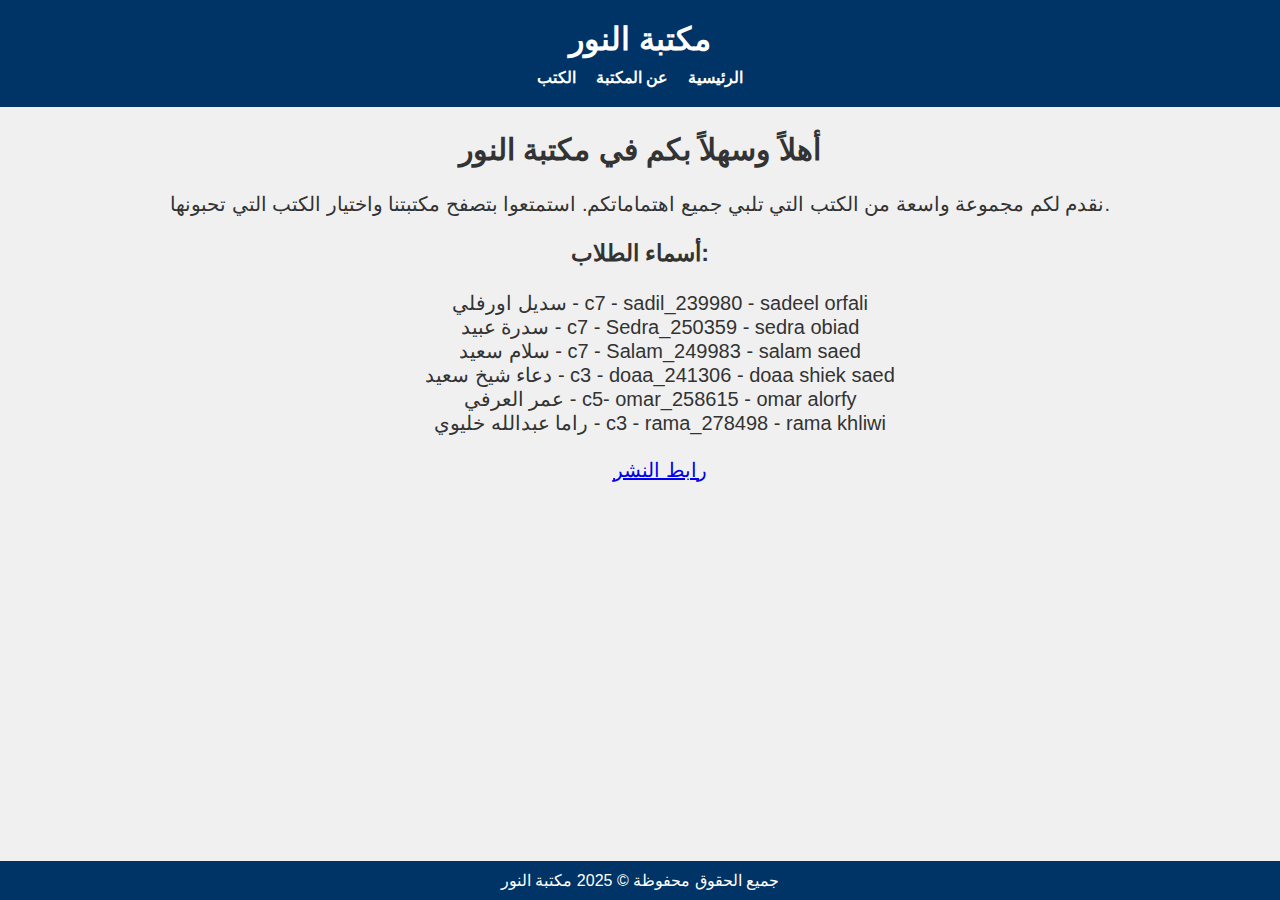
==== index.html @ 10886ed7 "Add files via upload" ====
<!DOCTYPE html>
<html lang="ar">

<head>
    <meta charset="UTF-8">
    <meta name="viewport" content="width=device-width, initial-scale=1.0">
    <title>مكتبة النور</title>
    <link rel="stylesheet" href="style.css">
</head>

<body>
    <header>
        <div class="header-container">
            <h1>مكتبة النور</h1>
            <nav>
                <ul class="nav-list" style="direction: rtl;">
                    <li><a href="index.html">الرئيسية</a></li>
                    <li><a href="about.html">عن المكتبة</a></li>
                    <li><a href="books.html">الكتب</a></li>
                </ul>
            </nav>
        </div>
    </header>

    <main>
        <section class="centered-section" style="font-size: 20px;">
            <h2>أهلاً وسهلاً بكم في مكتبة النور</h2>
            <p>نقدم لكم مجموعة واسعة من الكتب التي تلبي جميع اهتماماتكم. استمتعوا بتصفح مكتبتنا واختيار الكتب التي
                تحبونها.</p>

            <!-- قائمة مرتبة لأسماء الطلاب -->
            <div id="student-list">
                <h3>أسماء الطلاب:</h3>
                <ol style="list-style: none; font-size: 20px; ">
                    <li>سديل اورفلي - c7 - sadil_239980 - sadeel orfali </li>
                    <li> سدرة عبيد - c7 - Sedra_250359 - sedra obiad</li>
                    <li>سلام سعيد - c7 - Salam_249983 - salam saed </li>
                    <li>دعاء شيخ سعيد - c3 - doaa_241306 - doaa shiek saed</li>
                    <li>عمر العرفي - c5- omar_258615 - omar alorfy</li>
                    <li>راما عبدالله خليوي - c3 - rama_278498 - rama khliwi</li>
                    <br><a href="https://example.com" target="_blank">رابط النشر</a>
                </ol>
            </div>
        </section>
    </main>

    <footer>
        <p>جميع الحقوق محفوظة &copy; 2025 مكتبة النور</p>
    </footer>
</body>

</html>
---- style.css ----
/* تنسيق عام */
body {
    font-family: "Arial", sans-serif;
    margin: 0;
    padding: 0;
    background-color: #f0f0f0;
    color: #333;
    text-align: center;
    display: flex;
    flex-direction: column;
    min-height: 100vh;
}

header {
    background-color: #003366;
    color: #fff;
    padding: 20px 0;
}

header h1 {
    margin: 0;
    font-size: 2rem;
}

nav ul {
    list-style: none;
    padding: 0;
    margin: 10px 0 0;
    display: flex;
    justify-content: center;
}

nav ul li {
    margin: 0 10px;
}

nav ul li a {
    text-decoration: none;
    color: #fff;
    font-size: 1rem;
    font-weight: bold;
}

nav ul li a:hover {
    text-decoration: underline;
}

/* تنسيق الجدول */
.books-list {
    margin: 20px auto;
    width: 90%;
    max-width: 1200px;
    background-color: #fff;
    padding: 20px;
    box-shadow: 0 2px 8px rgba(0, 0, 0, 0.1);
    border-radius: 10px;
}

.books-list h2 {
    margin-bottom: 20px;
    font-size: 1.5rem;
    color: #003366;
}

.book-table {
    width: 100%;
    border-collapse: collapse;
    font-size: 1rem;
}

.book-table th,
.book-table td {
    border: 1px solid #ddd;
    padding: 12px;
    text-align: center;
}

.book-table th {
    background-color: #003366;
    color: #fff;
    font-size: 1.1rem;
}

.book-table tr:nth-child(even) {
    background-color: #f9f9f9;
}

.book-table tr:hover {
    background-color: #f1f1f1;
}
.book-table img {
    max-width: 100px; /* الحد الأقصى للعرض */
    max-height: 150px; /* الحد الأقصى للارتفاع */
    object-fit: cover; /* لضبط الصورة بشكل مناسب داخل الأبعاد المحددة */
}
/* تنسيق الأزرار */
.choose-book {
    background-color: #003366;
    color: #fff;
    border: none;
    padding: 8px 12px;
    border-radius: 5px;
    cursor: pointer;
    font-size: 1rem;
}

.choose-book:hover {
    background-color: #005599;
}

/* تنسيق قسم الطلب */
.order-section {
    margin: 20px auto;
    width: 90%;
    max-width: 600px;
    background-color: #fff;
    padding: 20px;
    box-shadow: 0 2px 8px rgba(0, 0, 0, 0.1);
    border-radius: 10px;
}

.order-section.hidden {
    display: none;
}

.order-section h2 {
    margin-bottom: 15px;
    font-size: 1.5rem;
    color: #003366;
}

form label {
    display: block;
    margin: 10px 0 5px;
    font-weight: bold;
    color: #333;
}

form input {
    width: 100%;
    padding: 10px;
    margin-bottom: 15px;
    border: 1px solid #ddd;
    border-radius: 5px;
    font-size: 1rem;
    box-sizing: border-box;
}

form input:focus {
    border-color: #003366;
    outline: none;
}

form button {
    background-color: #003366;
    color: #fff;
    border: none;
    padding: 10px 15px;
    border-radius: 5px;
    cursor: pointer;
    font-size: 1rem;
}

form button:hover {
    background-color: #005599;
}

/* الفوتر */
footer {
    background-color: #003366;
    color: white;
    padding: 10px 0;
    text-align: center;
    margin-top: auto;
}

footer p {
    margin: 0;
    font-size: 1rem;
}
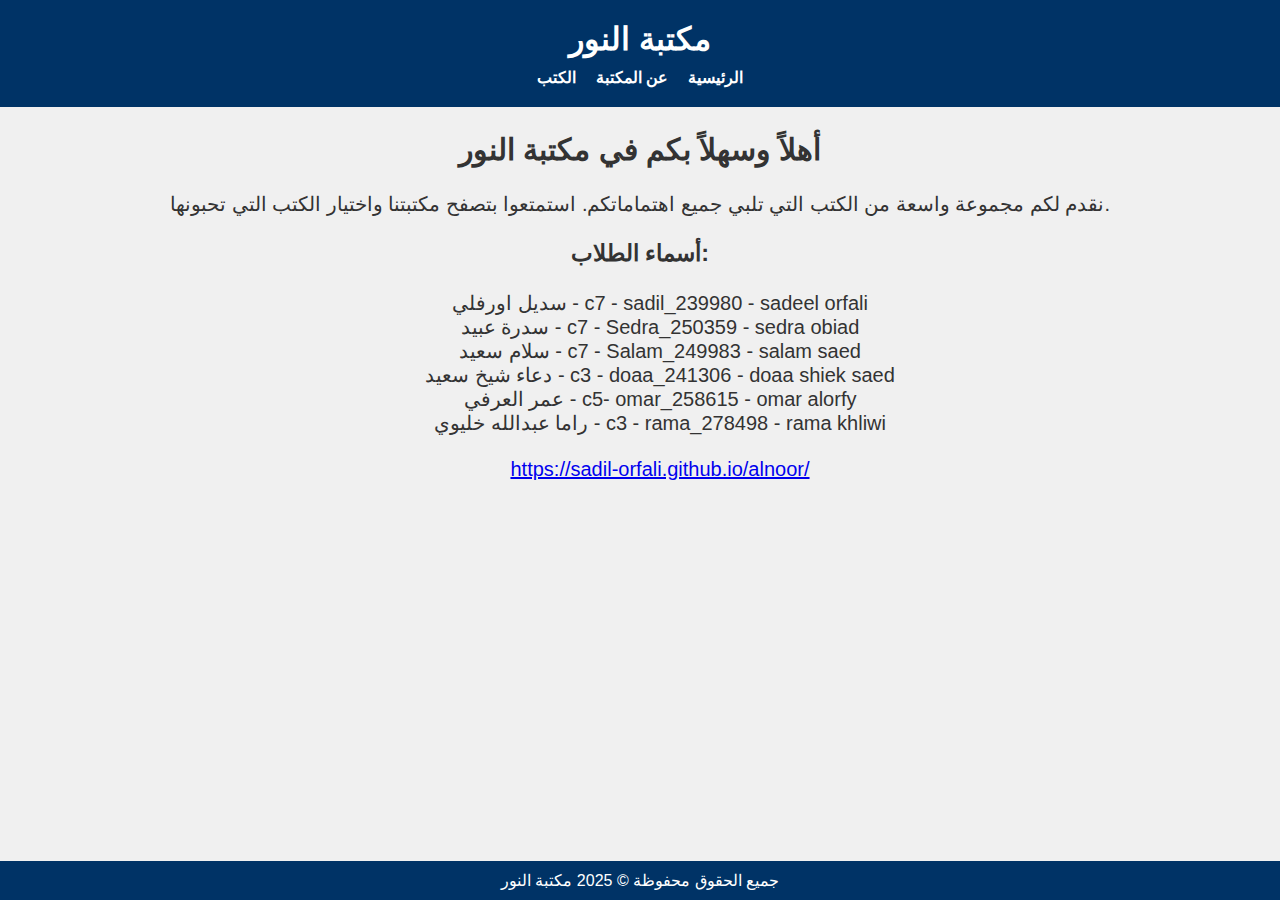
==== commit 01005abc: "Update index.html" ====
--- a/index.html
+++ b/index.html
@@ -38,7 +38,7 @@
                     <li>دعاء شيخ سعيد - c3 - doaa_241306 - doaa shiek saed</li>
                     <li>عمر العرفي - c5- omar_258615 - omar alorfy</li>
                     <li>راما عبدالله خليوي - c3 - rama_278498 - rama khliwi</li>
-                    <br><a href="https://example.com" target="_blank">رابط النشر</a>
+                    <br><a href="https://sadil-orfali.github.io/alnoor/" target="_blank">https://sadil-orfali.github.io/alnoor/</a>
                 </ol>
             </div>
         </section>
@@ -49,4 +49,4 @@
     </footer>
 </body>
 
-</html>+</html>
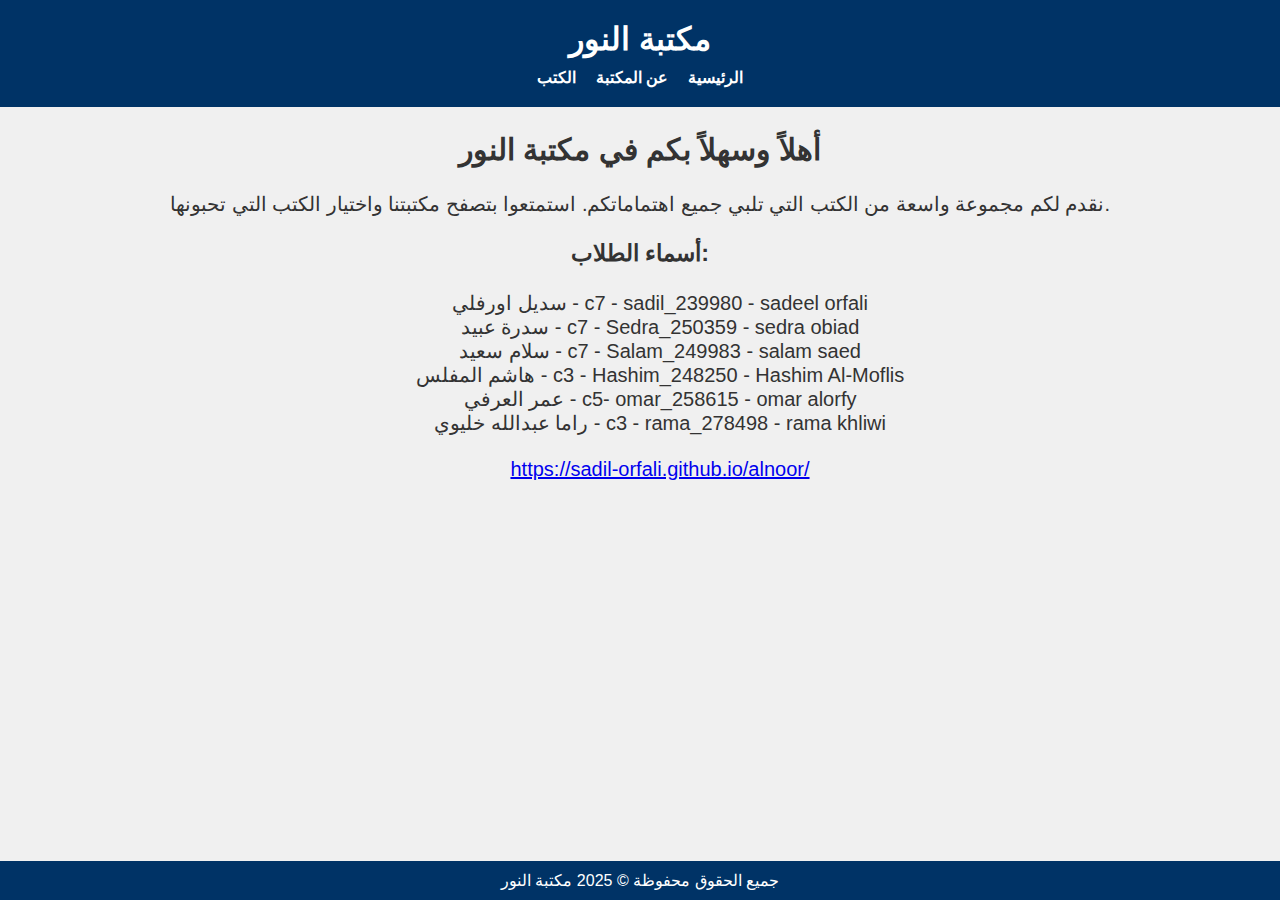
==== commit 69d4c3e1: "Update index.html" ====
--- a/index.html
+++ b/index.html
@@ -35,7 +35,7 @@
                     <li>سديل اورفلي - c7 - sadil_239980 - sadeel orfali </li>
                     <li> سدرة عبيد - c7 - Sedra_250359 - sedra obiad</li>
                     <li>سلام سعيد - c7 - Salam_249983 - salam saed </li>
-                    <li>دعاء شيخ سعيد - c3 - doaa_241306 - doaa shiek saed</li>
+                    <li>هاشم المفلس - c3 - Hashim_248250 - Hashim Al-Moflis</li>
                     <li>عمر العرفي - c5- omar_258615 - omar alorfy</li>
                     <li>راما عبدالله خليوي - c3 - rama_278498 - rama khliwi</li>
                     <br><a href="https://sadil-orfali.github.io/alnoor/" target="_blank">https://sadil-orfali.github.io/alnoor/</a>
